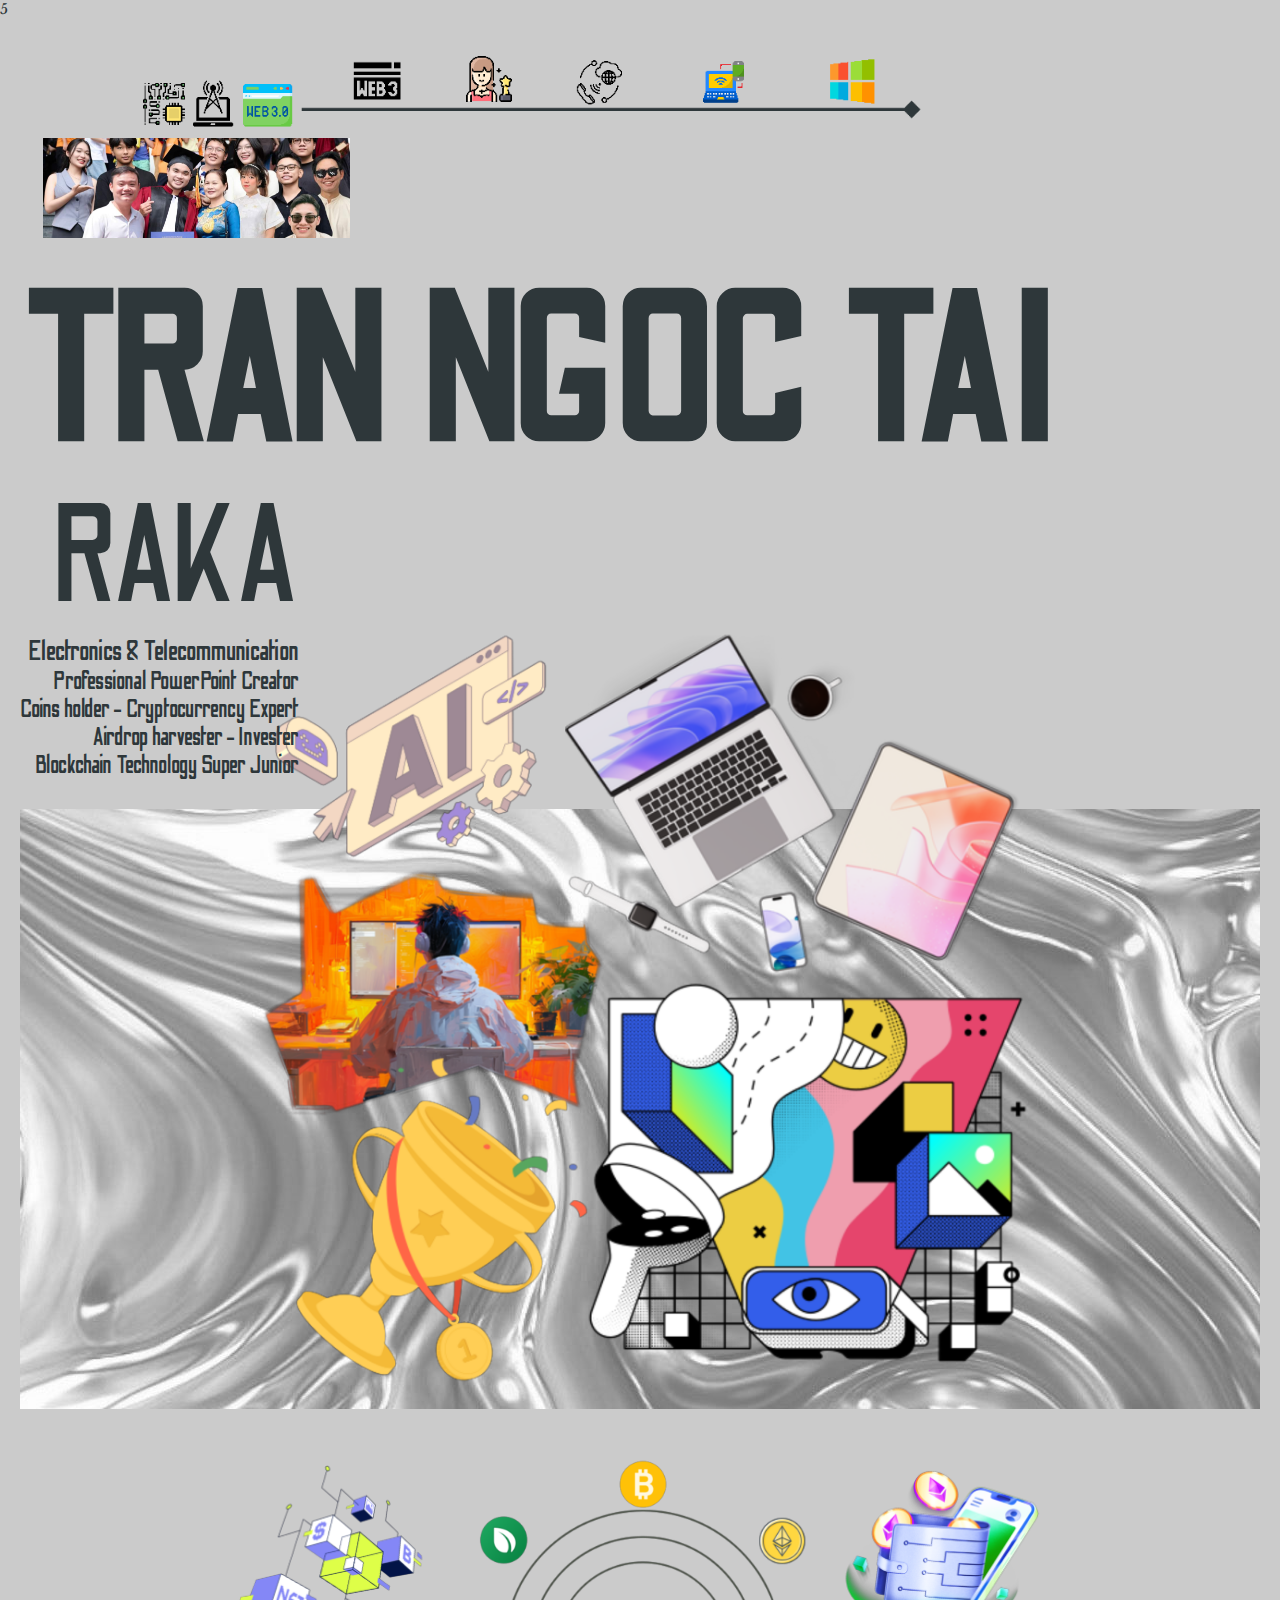
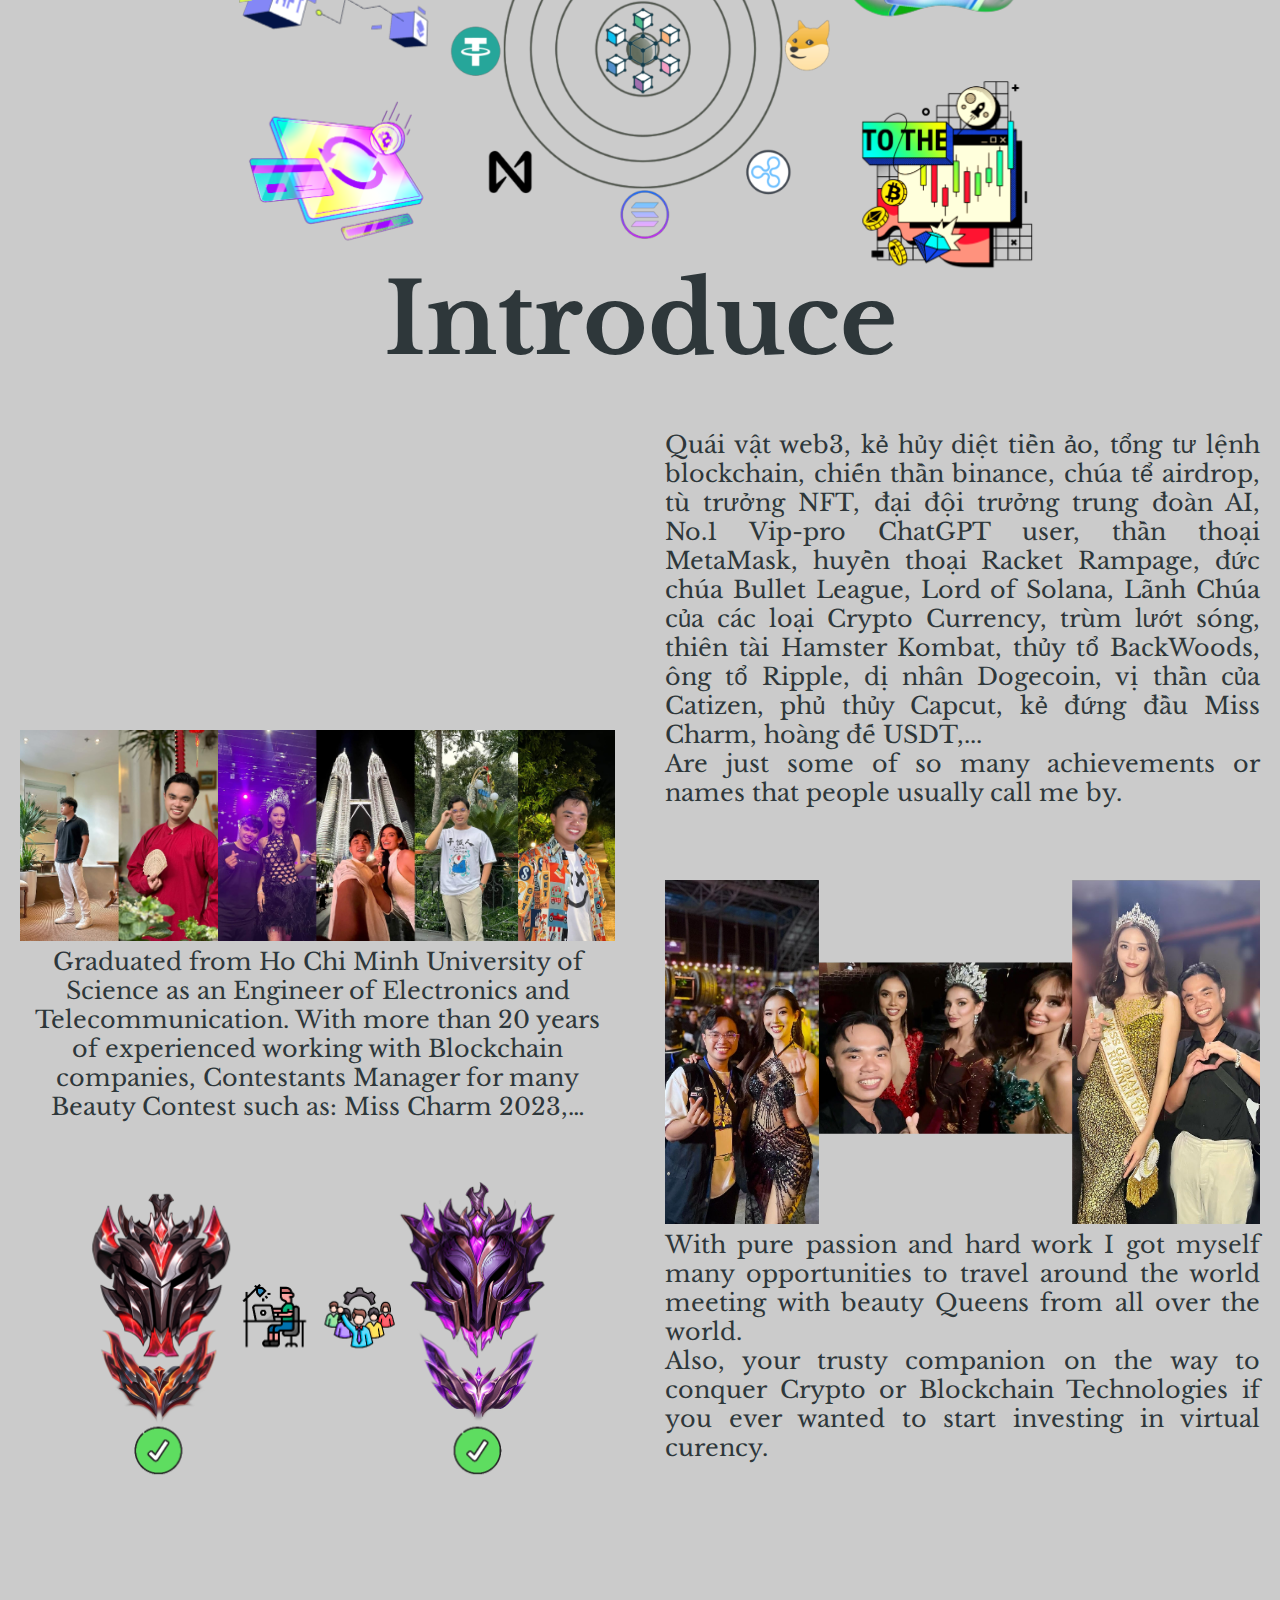
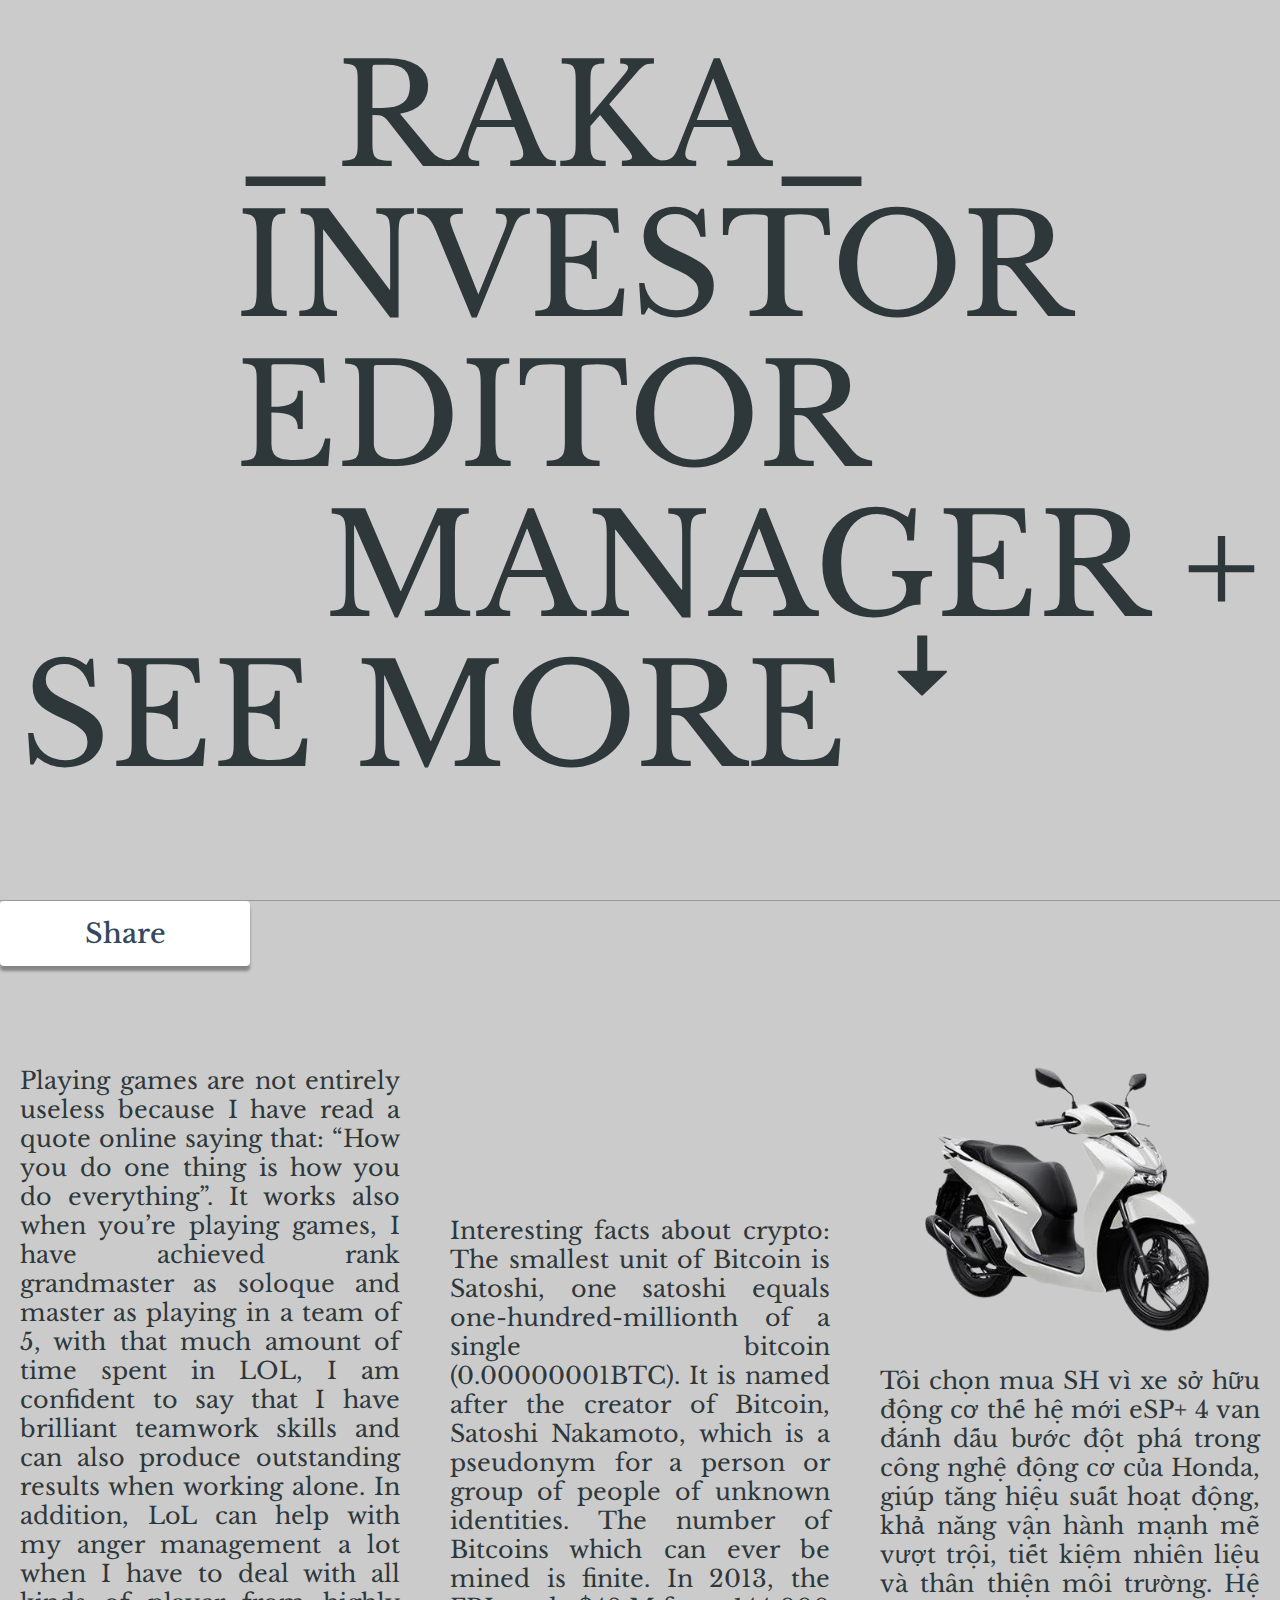
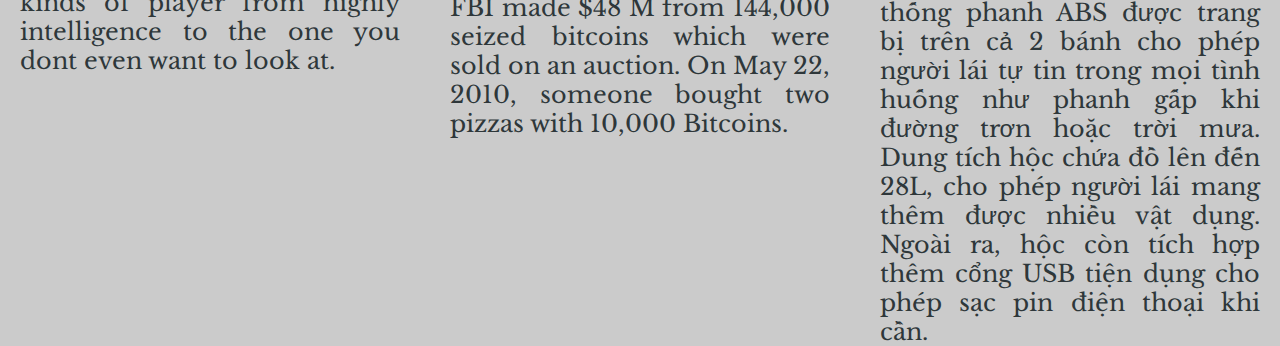
==== index.html @ 1bbd50f5 "Create index.html" ====
<!DOCTYPE html>
<html lang="en">
<head>
    <meta charset="UTF-8">
    <meta name="viewport" content="width=device-width, initial-scale=1.0">
    <title>Document</title>5
    <link rel="stylesheet" href="style.css">
    <link rel="stylesheet" href="https://cdnjs.cloudflare.com/ajax/libs/font-awesome/5.15.2/css/all.min.css"/>
</head>
<body>
    <main>
        <header>
            <img src="images/5.png" alt="">
            <img src="images/6.png" alt="">
        </header>
        <section class="banner">
            <div class="content">
                <h1 class="left">TRAN NGOC TAI</h1>
                <div class="right">
                    <h2>RAKA</h2>
                    <p style="font-size: 2em;">Electronics & Telecommunication</p>
                    <p style="font-size: 1.8em;">Professional PowerPoint Creator <br>Coins holder - Cryptocurrency Expert<br>Airdrop harvester - Invester
                        <br>Blockchain Technology Super Junior</p>
                </div>
                <div class="image">
                    <img src="images/mouth.png" alt="">
                </div>
            </div>
        </section>


        <section class="grid grid-1">
            <figure>
                <img src="images/sich.png" alt="">
            </figure>
            <figure>
                <img src="images/3.png" alt="" class="autoRotate">
            </figure>
            <h2 class="autoShow">Introduce</h2>
        </section>

        <section class="grid grid-2">
            <div class="autoShow">
                <figure>
                    <img src="images/12.png" alt="">
                </figure>
                <p style="text-align: center;">
                    Graduated from Ho Chi Minh University of Science as an Engineer of Electronics and Telecommunication. With more than 20 years of experienced working with Blockchain companies, Contestants Manager for many Beauty Contest such as: Miss Charm 2023,… 
                </p>
            </div>
            <div style="text-align: justify;" class="autoShow">
                Quái vật web3, kẻ hủy diệt tiền ảo, tổng tư lệnh blockchain, chiến thần binance, chúa tể airdrop, tù trưởng NFT, đại đội trưởng trung đoàn AI, No.1 Vip-pro ChatGPT user, thần thoại MetaMask, huyền thoại Racket Rampage, đức chúa Bullet League, Lord of Solana, Lãnh Chúa của các loại Crypto Currency, trùm lướt sóng, thiên tài Hamster Kombat, thủy tổ BackWoods, ông tổ Ripple, dị nhân Dogecoin, vị thần của Catizen, phủ thủy Capcut, kẻ đứng đầu Miss Charm, hoàng đế USDT,...  <br>
                Are just some of so many achievements or names that people usually call me by.  
            </div>

            <div class="autoShow">
                <figure>
                    <img src="images/2.png" alt="">
                </figure>
                <p style="text-align: justify;">
                    With pure passion and hard work I got myself many opportunities to travel around the world meeting with beauty Queens from all over the world. 
                    <br> Also, your trusty companion on the way to conquer Crypto or Blockchain Technologies if you ever wanted to start investing in virtual curency. 
                </p>
            </div>
            <div class="autoShow">
                <figure>
                    <img src="images/candy.png" alt="">
                </figure>
            </div>
        </section>

        <section class="grid grid-3">
            <div class="autoBLur">_RAKA_</div>
            <div class="autoBLur">INVESTOR</div>
            <div class="autoBLur">EDITOR</div>
            <div class="autoBLur">MANAGER +</div>
            <div class="autoBLur">SEE MORE &#42780;</div>
        </section>
    </main>
    <footer>
        <div class="main_div">
            <div class="social_media">
                  <a href="https://www.facebook.com/rakaraka19?mibextid=ZbWKwL"><i class="fab fa-facebook-f"></i></a>
                  <a href="#"><i class="fab fa-twitter"></i></a>
                  <a href="https://www.instagram.com/rakaraka_19?igsh=MWo1cDJlNnlpdjM2dQ=="><i class="fab fa-instagram"></i></a>
                  <a href="#"><i class="fab fa-telegram"></i></a>
                </div>
            </div>    
        <div>
        <div class="grid grid-5 content">
            <div style="text-align: justify;">Playing games are not entirely useless because I have read a quote online saying that: “How you do one thing is how you do everything”. It works also when you’re playing games, I have achieved rank grandmaster as soloque and master as playing in a team of 5, with that much amount of time spent in LOL, I am confident to say that I have brilliant teamwork skills and can also produce outstanding results when working alone.  In addition, LoL can help with my anger management a lot when I have to deal with all kinds of player from highly intelligence to the one you dont even want to look at. </div>
            <div style="text-align: justify;">Interesting facts about crypto: The smallest unit of Bitcoin is Satoshi, one satoshi equals one-hundred-millionth of a single bitcoin (0.00000001BTC). It is named after the creator of Bitcoin, Satoshi Nakamoto, which is a pseudonym for a person or group of people of unknown identities. The number of Bitcoins which can ever be mined is finite. In 2013, the FBI made $48 M from 144,000 seized bitcoins which were sold on an auction. On May 22, 2010, someone bought two pizzas with 10,000 Bitcoins.</div>
            <div style="text-align: justify;">Tôi chọn mua SH vì xe sở hữu động cơ thế hệ mới eSP+ 4 van đánh dấu bước đột phá trong công nghệ động cơ của Honda, giúp tăng hiệu suất hoạt động, khả năng vận hành mạnh mẽ vượt trội, tiết kiệm nhiên liệu và thân thiện môi trường. Hệ thống phanh ABS được trang bị trên cả 2 bánh cho phép người lái tự tin trong mọi tình huống như phanh gấp khi đường trơn hoặc trời mưa. Dung tích hộc chứa đồ lên đến 28L, cho phép người lái mang thêm được nhiều vật dụng. Ngoài ra, hộc còn tích hợp thêm cổng USB tiện dụng cho phép sạc pin điện thoại khi cần.</div>
            <div>
                <figure>
                    <img src="images/8.png" alt="">
                </figure>
            </div>
        </div>
    </footer>
</body>
</html>
---- style.css ----
@import url('https://fonts.googleapis.com/css2?family=Libre+Baskerville:ital,wght@0,400;0,700;1,400&family=Odibee+Sans&display=swap');
html, body{
    scroll-behavior: smooth;
}
body{
    background-color: #CBCBCB;
    margin: 0;
    font-size: 14px;
    color: #2E373A;
    font-family: "Libre Baskerville", sans-serif;
}
*{
    padding: 0;
    margin: 0;
    box-sizing: border-box;
    list-style: none;
}
main{
    width: min(1400px, 100vw);
    margin: auto;
    padding: 20px;
}
header{
    display: flex;
    justify-content: space-between;
    align-items: center;
    flex-wrap: wrap;
}
header img{
    height: 100px;
}
.banner .content{
    font-family: "Odibee Sans", sans-serif;
    display: flex;
    justify-content: space-between;
    align-items: center;
    flex-wrap: wrap;
}
.banner .content h1{
    font-size: 15em;
    z-index: 1;
    padding-top: 20px;
    text-align: left;
}
.banner .content .right{
    text-align: right;
    transform: translateY(-30px);
    padding-top: 20px;
    z-index: 1;
}
.banner .content .right h2{
    font-size: 10em;
    font-weight: 200;
}
.banner .image{
    width: 100%;
    height: 600px;
    background-image: url(images/banner.png);
    position: relative;
}
.banner .image img{
    position: absolute;
    height: 130%;
    left: 50%;
    transform: translateX(-50%);
    bottom: 0px;
}
.grid figure img{
    width: 100%;
    height: max-content;
}

.grid{
    display: grid;
    grid-template-columns: repeat(6, 1fr);
    grid-template-rows: repeat(var(--row), 100px);
    margin-top: 50px;
    gap: 50px;
}
.grid-1 figure:nth-child(1){
    grid-column: 2 / 6;
    grid-row: 1;
}
.grid-1 figure:nth-child(2){
    grid-column: 3 / 5;
    grid-row: 1;
}
.grid-1 h2:nth-child(3){
    font-size: 7em;
    grid-column: 1 / 7;
    text-align: center;
    grid-row: 5;
    z-index: 1;
}
.grid-1{
    --row: 2;
}
.grid-2{
    --row: 8;
    font-size: 1.7em;
}
.grid-2 div:nth-child(1){
    grid-column: 1 / 4;
    grid-row: 3;
}
.grid-2 div:nth-child(2){
    grid-column: 4 / 7;
    grid-row: 1;
}
.grid-2 div:nth-child(3){
    grid-column: 4 / 7;
    grid-row: 4;
}
.grid-2 div:nth-child(4){
    grid-column: 1 / 4;
    grid-row: 6;
}
.grid-3{
    --row: 6;
    font-size: 10em;
}
.grid-3 div{
    grid-column: 2/ 6;
    text-wrap: nowrap;
}
.grid-3 div:nth-child(even){
    text-align: right;
}
.grid-3 div:nth-child(5){
    grid-column: 1/ 6;
}
.grid-3 div:nth-child(4){
    grid-column: 1/ 7;
}
footer{
    border-top: 1px solid #2E373A55;
    min-height: 100vh;
}
footer .content{
    width: min(1400px, 100vw);
    margin: auto;
    padding: 100px 20px;
}
.grid-5{
    --row: 5;
    font-size:1.7em;
}
.main_div{
  position: relative;
  height: 65px;
  width: 250px;
  background: #fff;
  border-radius: 4px;
  cursor: pointer;
  overflow: hidden;
  box-shadow: 0px 5px 3px 0px rgba(0, 0, 0, 0.35);
}
.main_div::before{
  content: 'Share';
  position: relative;
  top: 0;
  left: 0;
  height: 100%;
  width: 100%;
  border-radius: 4px;
  color: #34495e;
  font-size: 27px;
  font-weight: 500;
  display: flex;
  align-items: center;
  justify-content: center;
  transition: all 0.4s linear;
}
.main_div:hover::before{
  left: -250px;
}
.main_div .social_media{
  position: absolute;
  top: 0;
  right: -250px;
  height: 100%;
  width: 100%;
  border-radius: 4px;
  display: flex;
  align-items: center;
  justify-content: space-evenly;
  transition: all 0.4s ease-in-out;
}
.main_div:hover .social_media{
  right: 0;
}
.social_media i{
  font-size: 22px;
  color: #34495e;
  transition: all 0.3s linear;
}
.social_media i:hover{
  transform: scale(1.1);
}
.grid-5 div:nth-child(1){
    grid-row: 1;
    grid-column: 1 / 3;
}
.grid-5 div:nth-child(2){
    grid-row: 2;
    grid-column: 3 / 5;
}
.grid-5 div:nth-child(3){
    grid-row: 3;
    grid-column: 5 / 7;
}
.grid-5 div:nth-child(4){
    grid-row: 1;
    grid-column: 5 / 7;
}
.main_div{
    position: bottom;
    height: 65px;
    width: 250px;
    background: #fff;
    border-radius: 4px;
    cursor: pointer;
    overflow: hidden;
    box-shadow: 0px 5px 3px 0px rgba(0, 0, 0, 0.35);
  }
  .main_div::before{
    content: 'Share';
    position: absolute;
    top: 0;
    left: 0;
    height: 100%;
    width: 100%;
    border-radius: 4px;
    color: #34495e;
    font-size: 27px;
    font-weight: 500;
    display: flex;
    align-items: center;
    justify-content: center;
    transition: all 0.4s linear;
  }
  .main_div:hover::before{
    left: -250px;
  }
  .main_div .social_media{
    position: absolute;
    top: 0;
    right: -250px;
    height: 100%;
    width: 100%;
    border-radius: 4px;
    display: flex;
    align-items: center;
    justify-content: space-evenly;
    transition: all 0.4s ease-in-out;
  }
  .main_div:hover .social_media{
    right: 0;
  }
  .social_media i{
    font-size: 22px;
    color: #34495e;
    transition: all 0.3s linear;
  }
  .social_media i:hover{
    transform: scale(1.1);
  }

@media screen and (max-width: 1023px){
    header img{
        height: 2em;
    }
    .banner .content h1{
        font-size: 12em;
    }
    .banner .content .right{
        transform: none;
    }
    .grid-2 div:nth-child(1){
        grid-row: 2;
    }
    .grid-2 div:nth-child(3){
        grid-row: 6;
    }
    .grid-2 div:nth-child(4){
        grid-row: 5;
    }
    .grid-3{
        font-size: 5em;
        line-height: 1em;
    }
}
@media screen and (max-width: 1023px){
    header img{
        height: unset;
        width: 100%;
    }
    .banner .content h1{
        font-size: 7em;
    }
    .banner .content{
        text-align: center;
        display: flex;
        justify-content: center;
        align-items: center;
    }
    .banner{
        overflow: hidden;
    }
    .grid-1 h2:nth-child(3){
        font-size: 3em;
    }
    .grid{
        display: block;
    }
    .grid-3{
        font-size: 4em;
        display: block;
        margin-bottom: 100px;
    }
}

.autoRotate{
    animation: autoRotateAnimation;
    animation-timeline: view();
}
@keyframes autoRotateAnimation{
    from{
        transform: rotate(0deg);
    }
    to{
        transform: rotate(360deg);
    }
}
.autoShow{
    animation: autoShowAnimation both;
    animation-timeline: view(70% 5%);

}
@keyframes autoShowAnimation{
    from{
        opacity: 0;
        transform: translateY(200px) scale(0.3);
    }to{
        opacity: 1;
        transform: translateY(0) scale(1);
    }
}
.autoBLur{
    animation: autoBLurAnimation linear both;
    animation-timeline: view();
}
@keyframes autoBLurAnimation{
    0%{
        filter: blur(40px);
    }
    45%, 55%{
        filter: blur(0px);
    }
    100%{
        filter: blur(40px);
    }
}
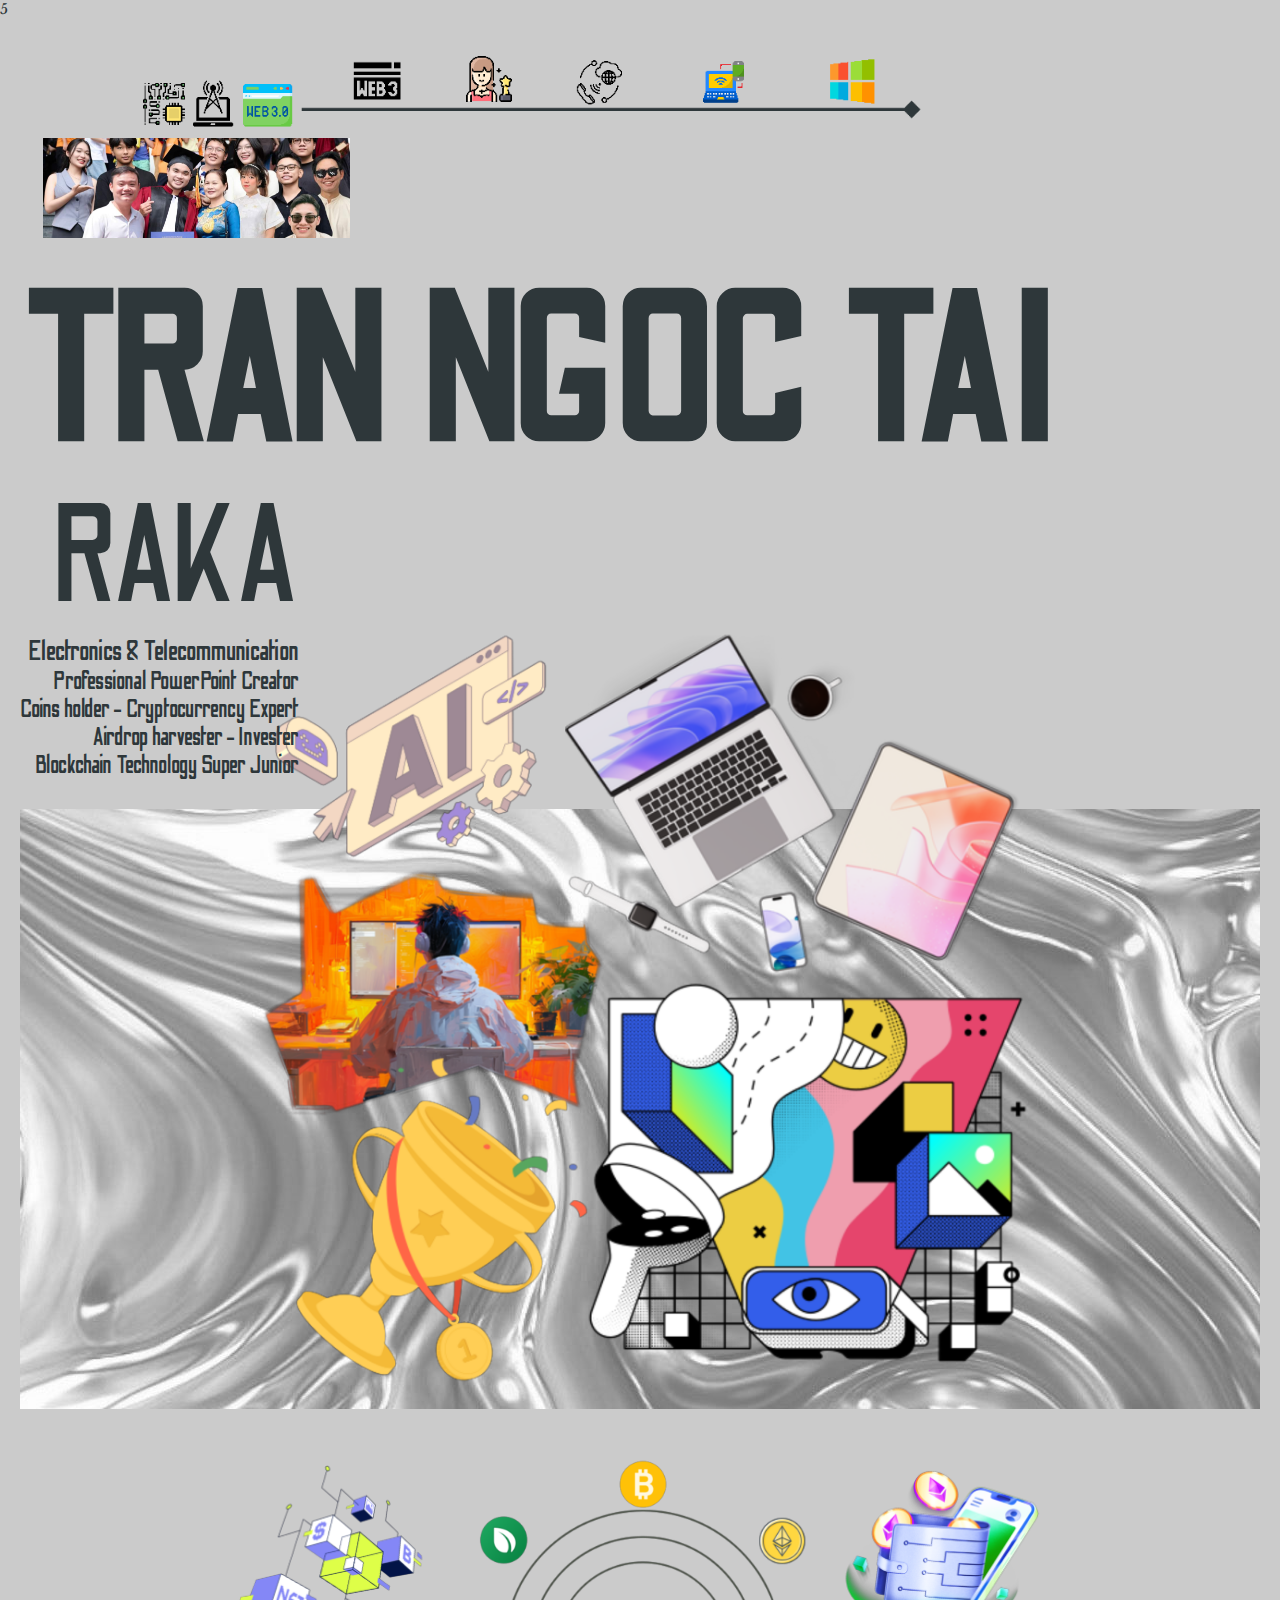
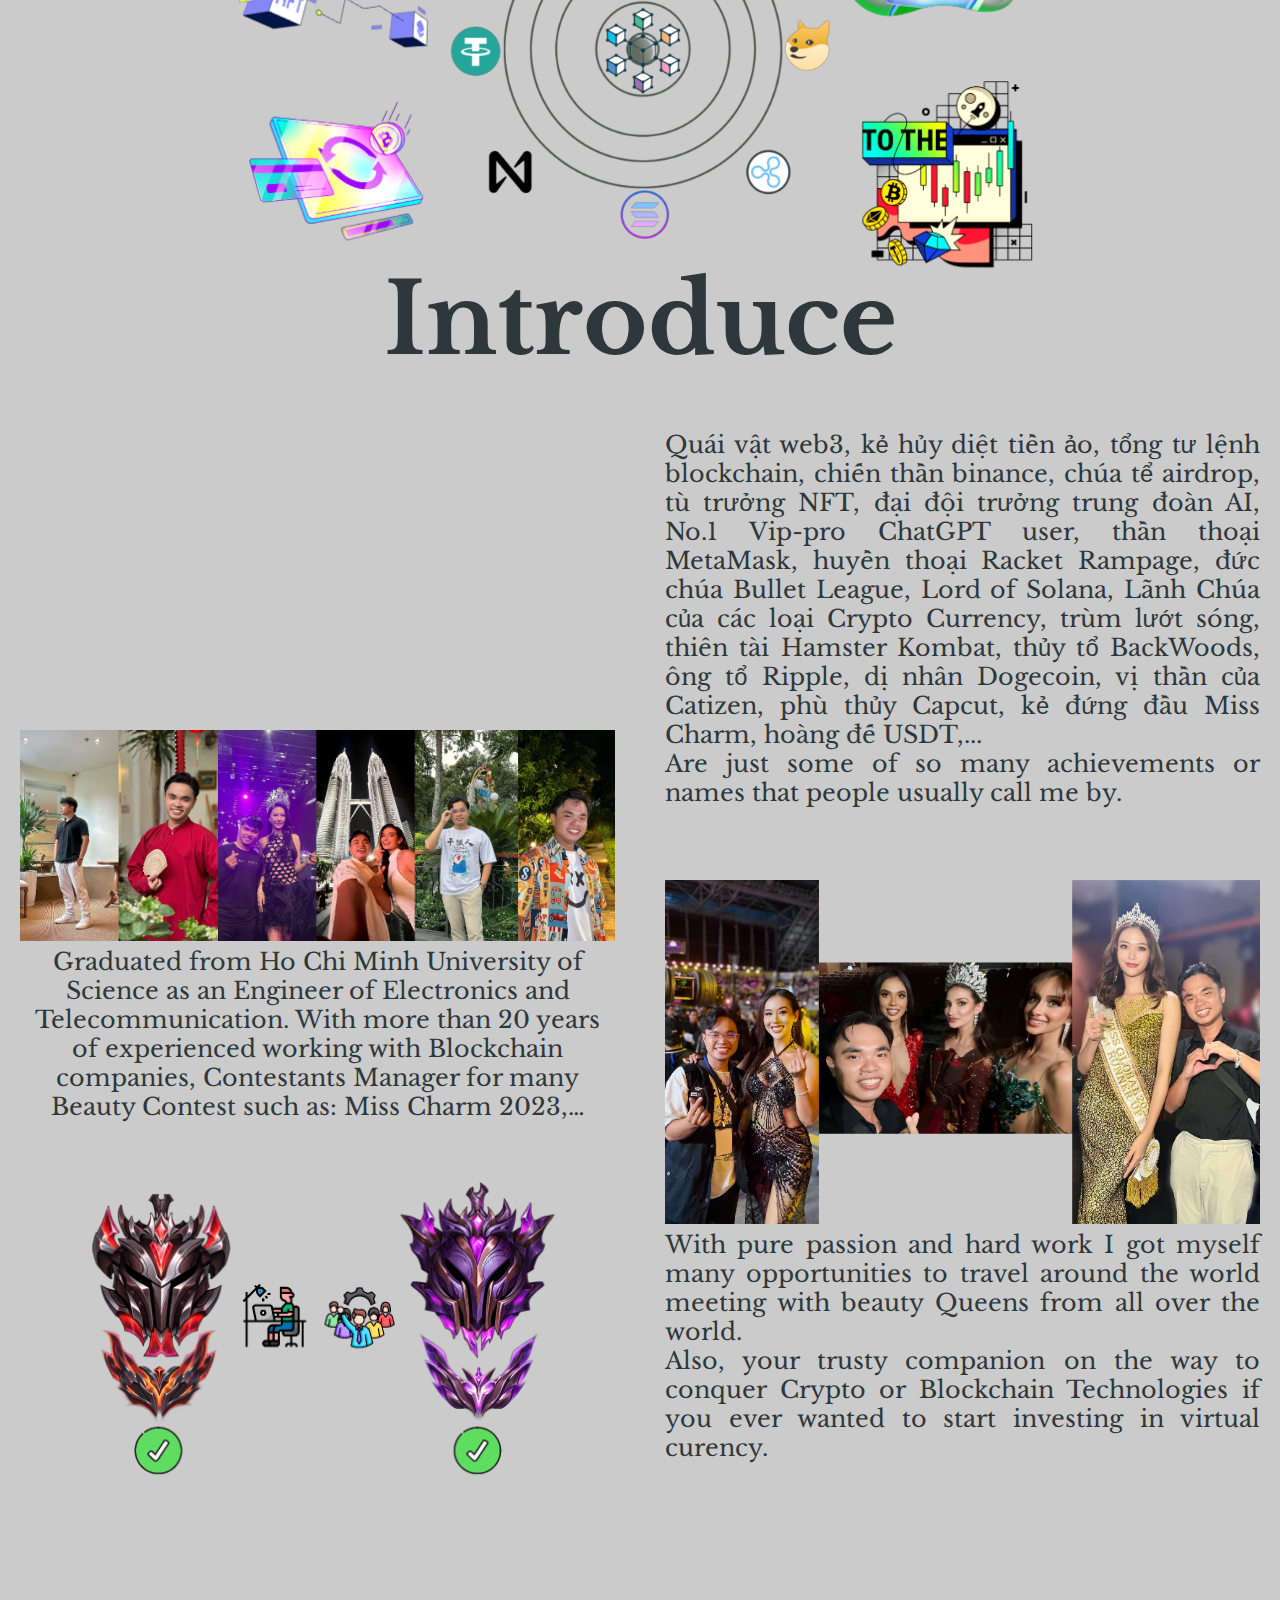
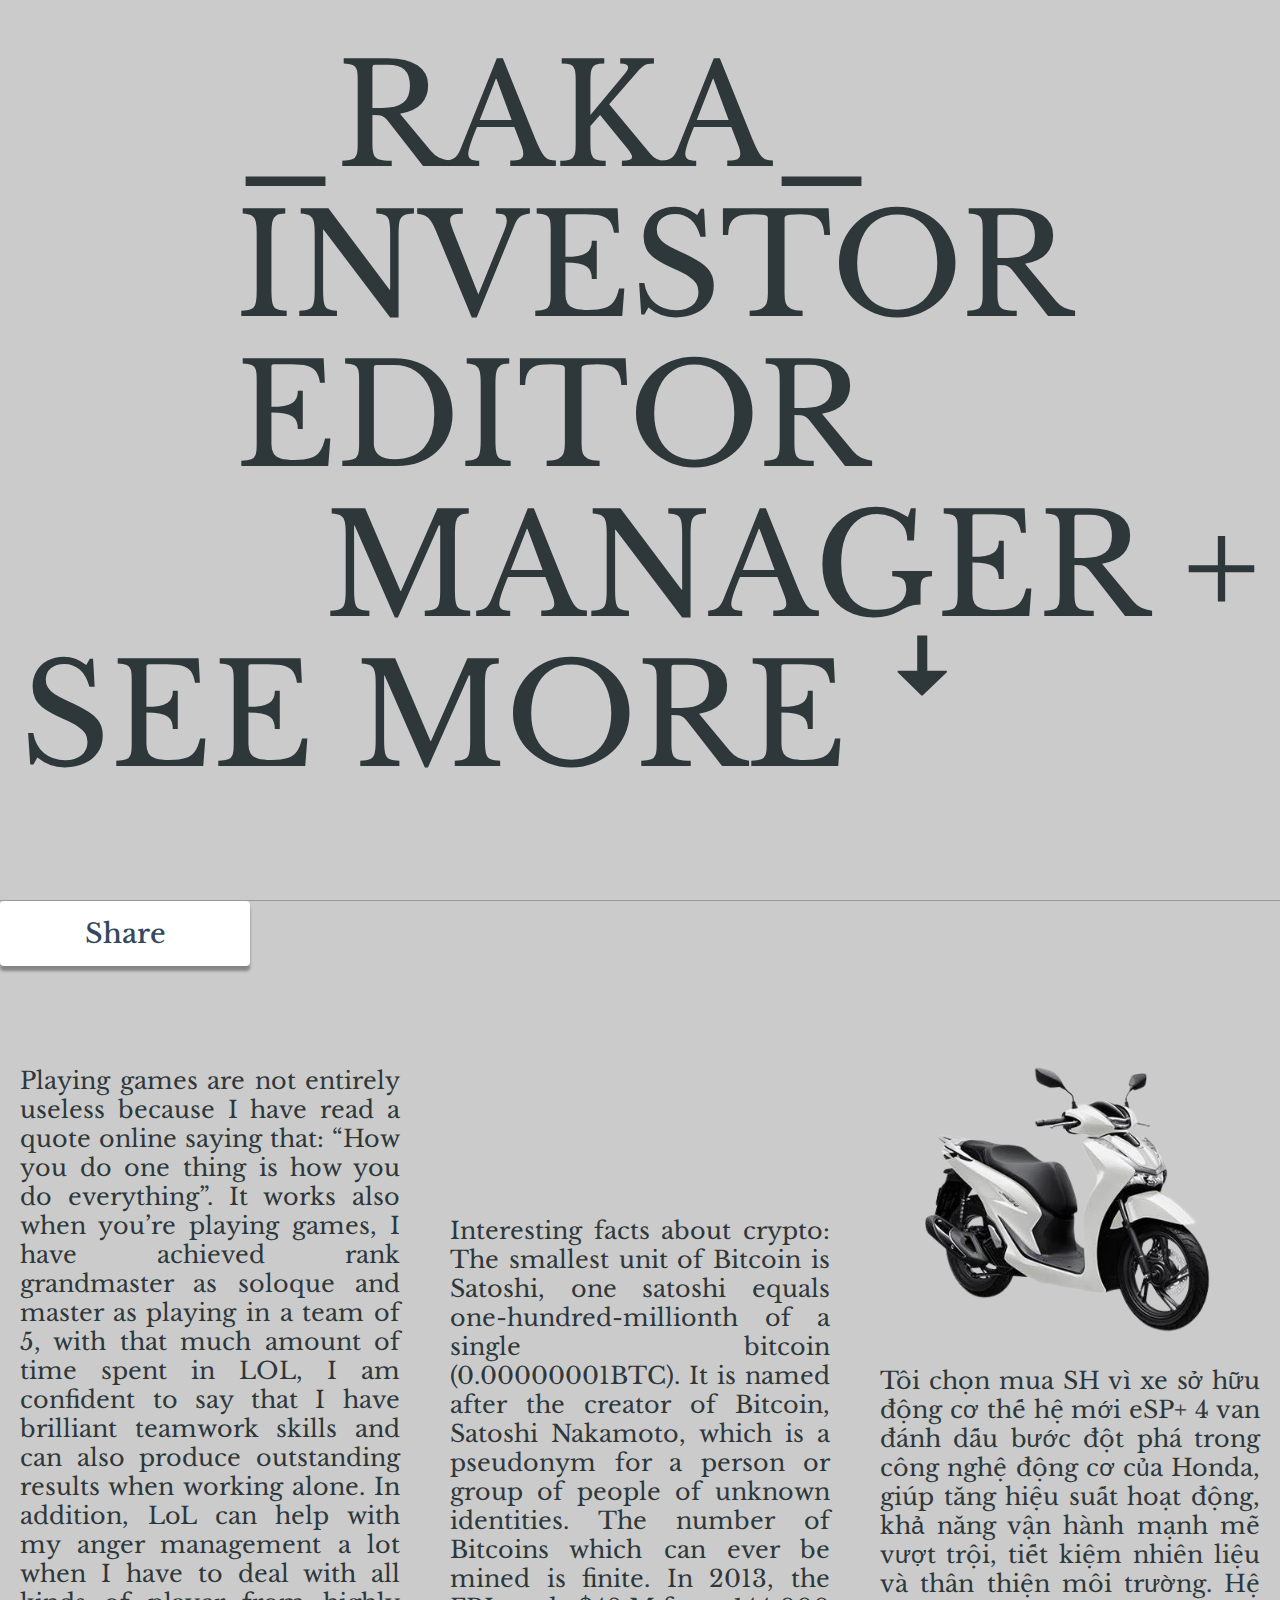
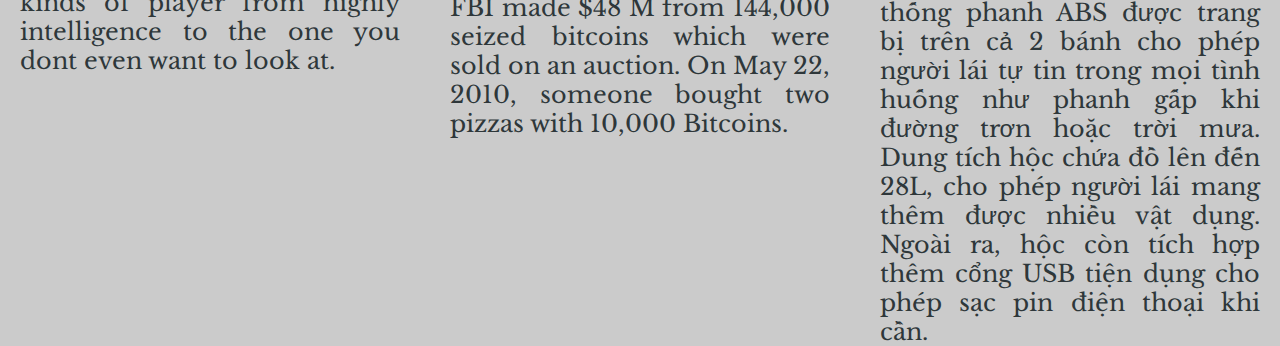
==== commit 30831940: "Update index.html" ====
--- a/index.html
+++ b/index.html
@@ -3,7 +3,7 @@
 <head>
     <meta charset="UTF-8">
     <meta name="viewport" content="width=device-width, initial-scale=1.0">
-    <title>Document</title>5
+    <title>Raka-TNT_Bio</title>5
     <link rel="stylesheet" href="style.css">
     <link rel="stylesheet" href="https://cdnjs.cloudflare.com/ajax/libs/font-awesome/5.15.2/css/all.min.css"/>
 </head>
@@ -49,7 +49,7 @@
                 </p>
             </div>
             <div style="text-align: justify;" class="autoShow">
-                Quái vật web3, kẻ hủy diệt tiền ảo, tổng tư lệnh blockchain, chiến thần binance, chúa tể airdrop, tù trưởng NFT, đại đội trưởng trung đoàn AI, No.1 Vip-pro ChatGPT user, thần thoại MetaMask, huyền thoại Racket Rampage, đức chúa Bullet League, Lord of Solana, Lãnh Chúa của các loại Crypto Currency, trùm lướt sóng, thiên tài Hamster Kombat, thủy tổ BackWoods, ông tổ Ripple, dị nhân Dogecoin, vị thần của Catizen, phủ thủy Capcut, kẻ đứng đầu Miss Charm, hoàng đế USDT,...  <br>
+                Quái vật web3, kẻ hủy diệt tiền ảo, tổng tư lệnh blockchain, chiến thần binance, chúa tể airdrop, tù trưởng NFT, đại đội trưởng trung đoàn AI, No.1 Vip-pro ChatGPT user, thần thoại MetaMask, huyền thoại Racket Rampage, đức chúa Bullet League, Lord of Solana, Lãnh Chúa của các loại Crypto Currency, trùm lướt sóng, thiên tài Hamster Kombat, thủy tổ BackWoods, ông tổ Ripple, dị nhân Dogecoin, vị thần của Catizen, phù thủy Capcut, kẻ đứng đầu Miss Charm, hoàng đế USDT,...  <br>
                 Are just some of so many achievements or names that people usually call me by.  
             </div>
 
